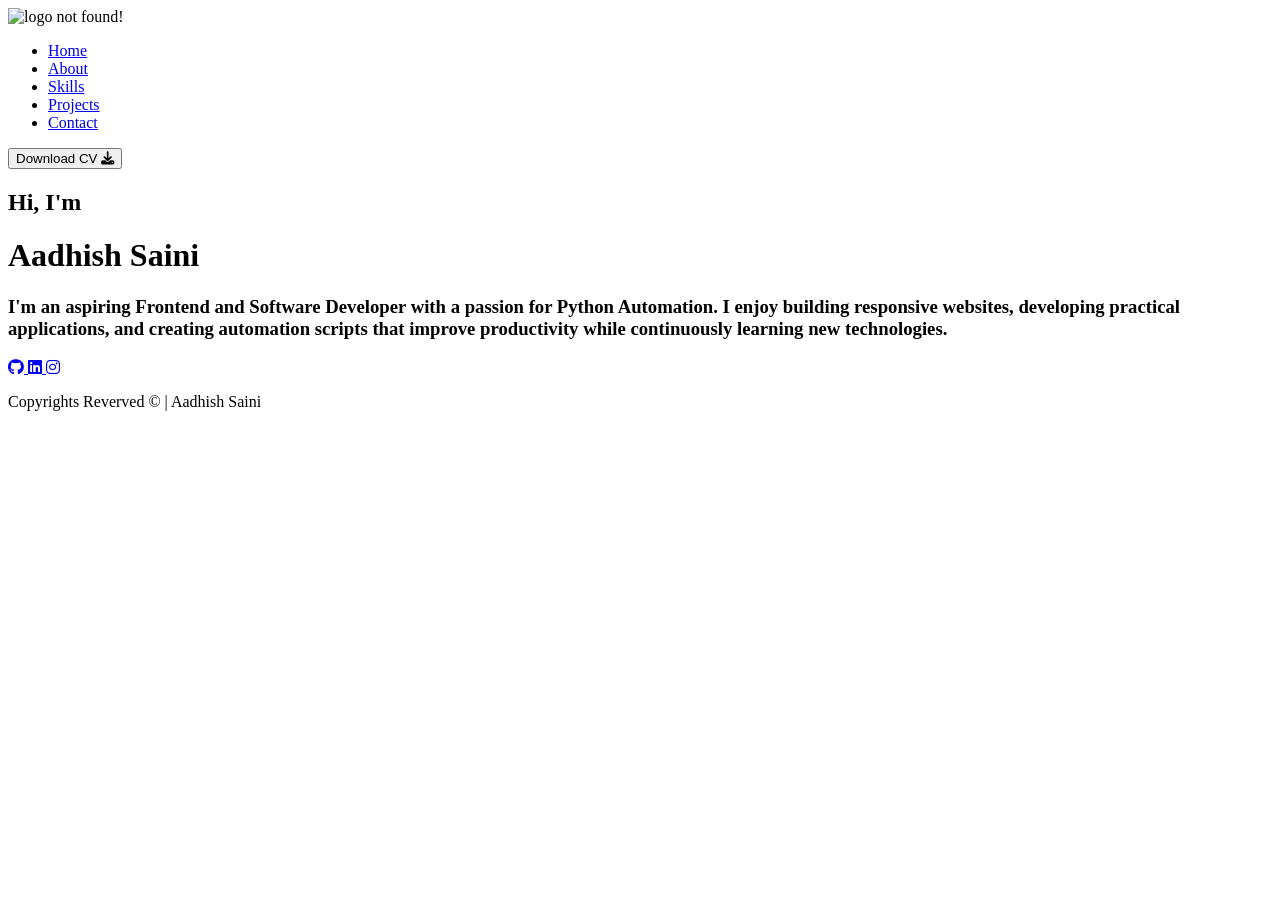
==== structure/index.html @ f93b26cc "Add portfolio website files" ====
<!DOCTYPE html>
<html lang="en">

<head>
    <meta charset="UTF-8">
    <meta name="viewport" content="width=device-width, initial-scale=1.0">
    <title>Portfolio - Home</title>
    <link rel="stylesheet" href="css/index_style.css">
    <link rel="stylesheet" href="https://cdnjs.cloudflare.com/ajax/libs/font-awesome/4.7.0/css/font-awesome.min.css">
    <link rel="stylesheet" href="https://cdnjs.cloudflare.com/ajax/libs/font-awesome/6.7.2/css/all.min.css">
</head>

<body>
    <header>
        <nav>
            <div class="logo">
                <img src="images/website-logo.png" alt="logo not found!">
            </div>
            <div class="connecting">

                <div class="headings">
                    
                    <ul>
                        <li><a href="index.html" id="home">Home</a></li>
                        <li><a href="about.html">About</a></li>
                        <li><a href="skills.html">Skills</a></li>
                        <li><a href="projects.html">Projects</a></li>
                        <li><a href="contact.html" id="contact">Contact</a></li>
                        
                    </ul>
                </div>
                <div class="downloadbutton">
                    <a href="files/Aadhish_resume.pdf"><button id="download-button">Download CV <i
                        class="fa fa-download"></i></button></a>
                    </div>
                </div>
            </div>
        </nav>

    </header>
    <main>
        <div class="container">
            <div class="lines">
                <h2>Hi, I'm</h1>
                <h1>Aadhish Saini</h1>
                <h2><span id="typing"></span></h2>
                <h3>I'm an aspiring Frontend and Software Developer with a passion for Python Automation. I enjoy                    building responsive websites, developing practical applications, and creating automation scripts                    that improve productivity while continuously learning new technologies.</h1>
                <div class="contacts">
                    <a href="https://github.com/aadhish-saini">
                        <i class="fa-brands fa-github"></i>
                    </a>
                    <a href="https://www.linkedin.com/in/aadhish-saini-797036405/">
                        <i class="fa-brands fa-linkedin"></i>
                    </a>
                    <a href="https://www.instagram.com/aadhish_saini/">
                        <i class="fa-brands fa-instagram"></i>
                    </a>
                </div>
            </div>
            <div class="myimage">
                <!-- <img src="images/image.png" alt="image couldn't be loaded! "> -->
            </div>
        </div>
    </main>



    <footer>
        <p>Copyrights Reverved &copy; | Aadhish Saini</p>
    </footer>

    <script src="js/script.js"></script>
</body>

</html>
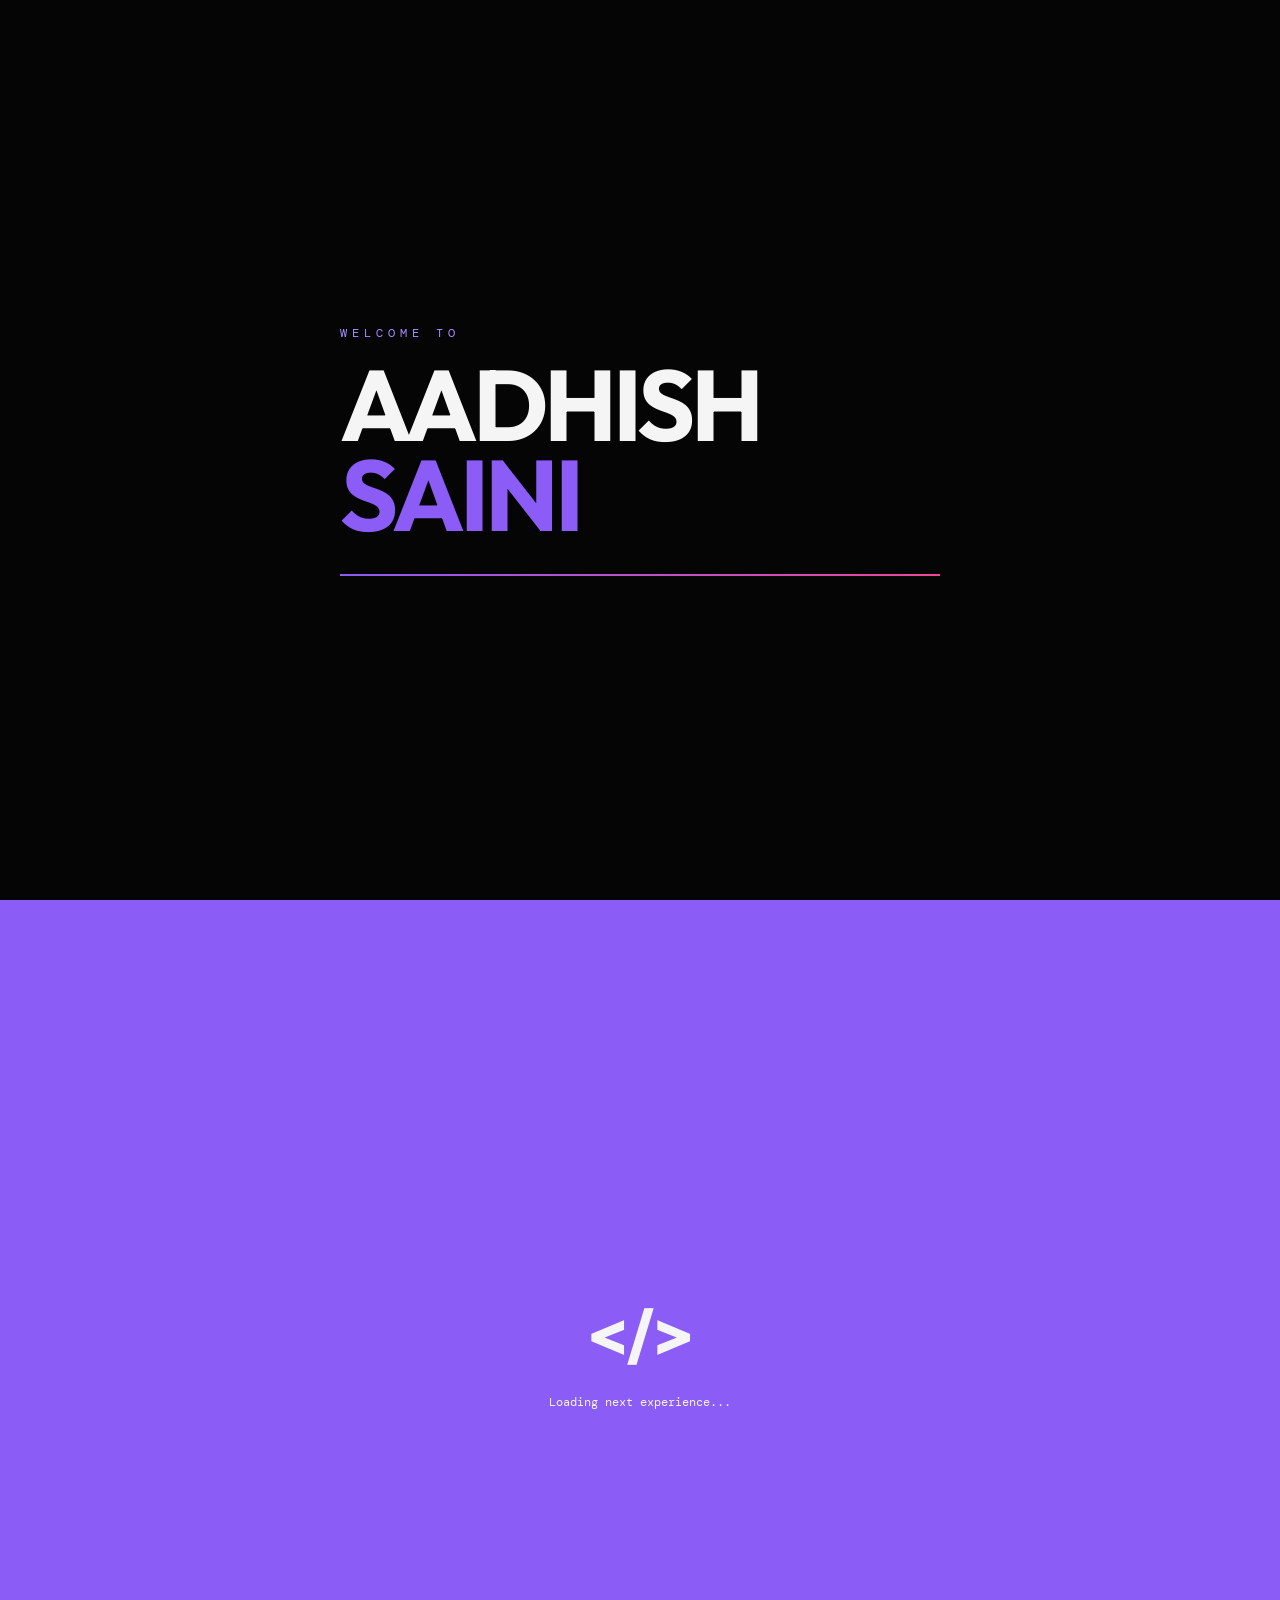
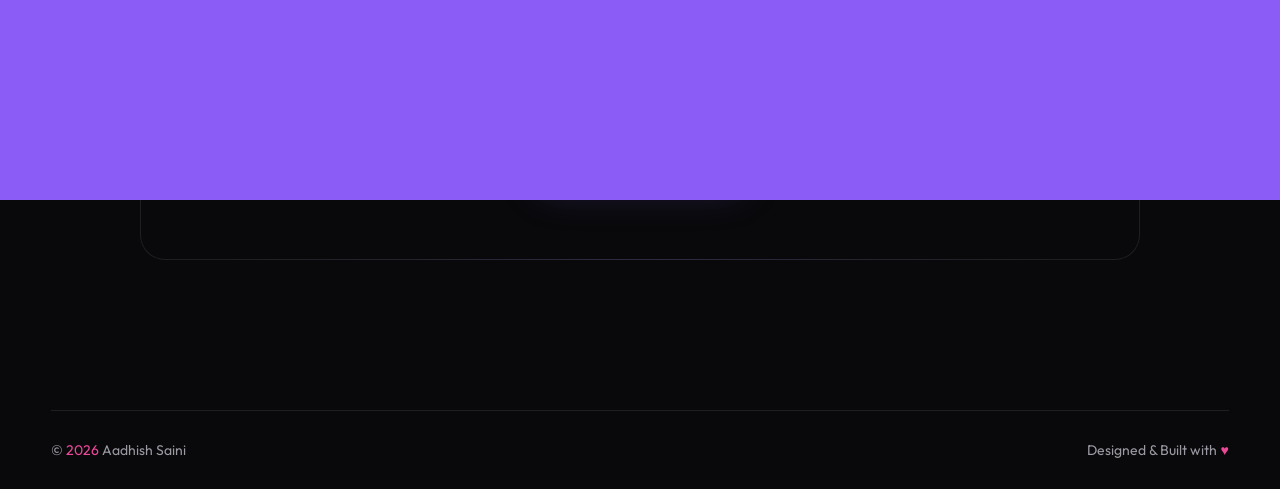
==== commit 7c907bb7: "Redesign portfolio pages and add animations" ====
--- a/structure/index.html
+++ b/structure/index.html
@@ -4,72 +4,434 @@
 <head>
     <meta charset="UTF-8">
     <meta name="viewport" content="width=device-width, initial-scale=1.0">
-    <title>Portfolio - Home</title>
-    <link rel="stylesheet" href="css/index_style.css">
-    <link rel="stylesheet" href="https://cdnjs.cloudflare.com/ajax/libs/font-awesome/4.7.0/css/font-awesome.min.css">
-    <link rel="stylesheet" href="https://cdnjs.cloudflare.com/ajax/libs/font-awesome/6.7.2/css/all.min.css">
+
+    <title>Aadhish Saini | Portfolio</title>
+
+    <link rel="stylesheet" href="../css/index_style.css">
+
+    <link rel="preconnect" href="https://fonts.googleapis.com">
+
+    <link rel="preconnect" href="https://fonts.gstatic.com" crossorigin>
+
+    <link href="https://fonts.googleapis.com/css2?family=DM+Mono:wght@400;500&family=Outfit:wght@300;400;500;600;700;800&display=swap"
+        rel="stylesheet">
+
+    <link rel="stylesheet"
+        href="<link rel="stylesheet" href="../css/index_style.css">">
+
 </head>
 
 <body>
-    <header>
-        <nav>
-            <div class="logo">
-                <img src="images/website-logo.png" alt="logo not found!">
-            </div>
-            <div class="connecting">
-
-                <div class="headings">
-                    
-                    <ul>
-                        <li><a href="index.html" id="home">Home</a></li>
-                        <li><a href="about.html">About</a></li>
-                        <li><a href="skills.html">Skills</a></li>
-                        <li><a href="projects.html">Projects</a></li>
-                        <li><a href="contact.html" id="contact">Contact</a></li>
-                        
-                    </ul>
-                </div>
-                <div class="downloadbutton">
-                    <a href="files/Aadhish_resume.pdf"><button id="download-button">Download CV <i
-                        class="fa fa-download"></i></button></a>
+
+    <!-- OPENING ANIMATION -->
+
+    <div id="loader">
+
+        <div class="loader-content">
+
+            <p class="loader-small">WELCOME TO</p>
+
+            <h1>
+                AADHISH
+                <span>SAINI</span>
+            </h1>
+
+            <div class="loader-line">
+                <div class="loader-progress"></div>
+            </div>
+
+        </div>
+
+    </div>
+
+
+    <!-- BACKGROUND -->
+
+    <div class="background">
+
+        <div class="grid"></div>
+
+        <div class="glow glow-1"></div>
+        <div class="glow glow-2"></div>
+        <div class="glow glow-3"></div>
+
+    </div>
+
+
+    <!-- NAVBAR -->
+
+    <header id="header">
+
+        <nav class="navbar">
+
+            <a href="index.html" class="logo">
+                <span>&lt;</span>
+                AS
+                <span>/&gt;</span>
+            </a>
+
+
+            <ul class="nav-links">
+
+                <li>
+                    <a href="index.html" class="active">
+                        Home
+                    </a>
+                </li>
+
+                <li>
+                    <a href="about.html">
+                        About
+                    </a>
+                </li>
+
+                <li>
+                    <a href="skills.html">
+                        Skills
+                    </a>
+                </li>
+
+                <li>
+                    <a href="projects.html">
+                        Projects
+                    </a>
+                </li>
+
+                <li>
+                    <a href="contact.html">
+                        Contact
+                    </a>
+                </li>
+
+            </ul>
+
+
+            <a href="../files/Aadhish_resume.pdf"
+                class="resume-btn magnetic"
+                target="_blank">
+
+                Resume
+
+                <i class="fa-solid fa-arrow-up-right-from-square"></i>
+
+            </a>
+
+
+            <button class="menu-btn">
+
+                <i class="fa-solid fa-bars"></i>
+
+            </button>
+
+        </nav>
+
+    </header>
+
+
+    <!-- HERO SECTION -->
+
+    <main>
+
+        <section class="hero">
+
+            <div class="hero-content">
+
+                <div class="availability reveal">
+
+                    <span class="status-dot"></span>
+
+                    Available for opportunities
+
+                </div>
+
+
+                <p class="intro reveal">
+
+                    HELLO, I'M
+
+                </p>
+
+
+                <h1 class="hero-title reveal">
+
+                    Aadhish
+                    <span>Saini.</span>
+
+                </h1>
+
+
+                <div class="developer-line reveal">
+
+                    I build as a
+
+                    <span id="typing"></span>
+
+                </div>
+
+
+                <p class="hero-description reveal">
+
+                    An aspiring developer passionate about building
+                    modern websites, practical software, and useful
+                    automation tools.
+
+                    I enjoy turning ideas into interactive digital
+                    experiences while continuously learning new
+                    technologies.
+
+                </p>
+
+
+                <div class="hero-buttons reveal">
+
+                    <a href="projects.html"
+                        class="primary-btn magnetic">
+
+                        View My Work
+
+                        <i class="fa-solid fa-arrow-right"></i>
+
+                    </a>
+
+
+                    <a href="contact.html"
+                        class="secondary-btn magnetic">
+
+                        Let's Talk
+
+                    </a>
+
+                </div>
+
+
+                <div class="socials reveal">
+
+                    <a href="https://github.com/aadhish-saini"
+                        target="_blank"
+                        aria-label="GitHub">
+
+                        <i class="fa-brands fa-github"></i>
+
+                    </a>
+
+
+                    <a href="https://www.linkedin.com/in/aadhish-saini-797036405/"
+                        target="_blank"
+                        aria-label="LinkedIn">
+
+                        <i class="fa-brands fa-linkedin-in"></i>
+
+                    </a>
+
+
+                    <a href="https://www.instagram.com/aadhish_saini/"
+                        target="_blank"
+                        aria-label="Instagram">
+
+                        <i class="fa-brands fa-instagram"></i>
+
+                    </a>
+
+                </div>
+
+            </div>
+
+
+            <!-- HERO VISUAL -->
+
+            <div class="hero-visual reveal">
+
+                <div class="orbit orbit-1"></div>
+
+                <div class="orbit orbit-2"></div>
+
+
+                <div class="code-card">
+
+                    <div class="code-header">
+
+                        <span></span>
+                        <span></span>
+                        <span></span>
+
+                        <p>developer.js</p>
+
                     </div>
-                </div>
-            </div>
-        </nav>
-
-    </header>
-    <main>
-        <div class="container">
-            <div class="lines">
-                <h2>Hi, I'm</h1>
-                <h1>Aadhish Saini</h1>
-                <h2><span id="typing"></span></h2>
-                <h3>I'm an aspiring Frontend and Software Developer with a passion for Python Automation. I enjoy                    building responsive websites, developing practical applications, and creating automation scripts                    that improve productivity while continuously learning new technologies.</h1>
-                <div class="contacts">
-                    <a href="https://github.com/aadhish-saini">
-                        <i class="fa-brands fa-github"></i>
-                    </a>
-                    <a href="https://www.linkedin.com/in/aadhish-saini-797036405/">
-                        <i class="fa-brands fa-linkedin"></i>
-                    </a>
-                    <a href="https://www.instagram.com/aadhish_saini/">
-                        <i class="fa-brands fa-instagram"></i>
-                    </a>
-                </div>
-            </div>
-            <div class="myimage">
-                <!-- <img src="images/image.png" alt="image couldn't be loaded! "> -->
-            </div>
+
+
+                    <div class="code-body">
+
+                        <p>
+                            <span class="purple">const</span>
+                            developer =
+                            <span class="orange">{</span>
+                        </p>
+
+                        <p class="indent">
+                            name:
+                            <span class="green">"Aadhish"</span>,
+                        </p>
+
+                        <p class="indent">
+                            passion:
+                            <span class="green">"Building"</span>,
+                        </p>
+
+                        <p class="indent">
+                            learning:
+                            <span class="blue">true</span>,
+                        </p>
+
+                        <p class="indent">
+                            creativity:
+                            <span class="blue">∞</span>
+                        </p>
+
+                        <p>
+                            <span class="orange">}</span>;
+                        </p>
+
+                    </div>
+
+                </div>
+
+
+                <div class="floating-card card-html">
+
+                    <i class="fa-brands fa-html5"></i>
+
+                    HTML
+
+                </div>
+
+
+                <div class="floating-card card-js">
+
+                    <i class="fa-brands fa-js"></i>
+
+                    JavaScript
+
+                </div>
+
+
+                <div class="floating-card card-python">
+
+                    <i class="fa-brands fa-python"></i>
+
+                    Python
+
+                </div>
+
+            </div>
+
+        </section>
+
+
+        <!-- SCROLL INDICATOR -->
+
+        <div class="scroll-indicator">
+
+            <span>SCROLL TO EXPLORE</span>
+
+            <div class="scroll-line"></div>
+
         </div>
+
+
+        <!-- QUICK STATS -->
+
+        <section class="stats-section">
+
+            <div class="stat reveal">
+
+                <h2 data-target="3">0</h2>
+
+                <p>Core Technologies</p>
+
+            </div>
+
+
+            <div class="stat reveal">
+
+                <h2 data-target="5">0</h2>
+
+                <p>Portfolio Sections</p>
+
+            </div>
+
+
+            <div class="stat reveal">
+
+                <h2 data-target="100">0</h2>
+
+                <p>Percent Curiosity</p>
+
+            </div>
+
+        </section>
+
+
+        <!-- CTA -->
+
+        <section class="cta-section reveal">
+
+            <p>HAVE AN IDEA?</p>
+
+            <h2>
+                Let's build something
+                <span>awesome.</span>
+            </h2>
+
+            <a href="contact.html"
+                class="primary-btn magnetic">
+
+                Start a Conversation
+
+                <i class="fa-solid fa-arrow-right"></i>
+
+            </a>
+
+        </section>
+
     </main>
 
 
+    <!-- FOOTER -->
 
     <footer>
-        <p>Copyrights Reverved &copy; | Aadhish Saini</p>
+
+        <div>
+
+            © <span id="year"></span>
+            Aadhish Saini
+
+        </div>
+
+        <p>
+            Designed & Built with
+            <span>♥</span>
+        </p>
+
     </footer>
 
-    <script src="js/script.js"></script>
+
+    <!-- CLOSING TRANSITION -->
+
+    <div id="page-transition">
+
+        <div class="transition-content">
+
+            <span>&lt;/&gt;</span>
+
+            <p>Loading next experience...</p>
+
+        </div>
+
+    </div>
+
+
+    <script src="../js/script.js"></script>
+
 </body>
 
 </html>
--- a/css/index_style.css
+++ b/css/index_style.css
@@ -0,0 +1,958 @@
+:root {
+    --bg: #09090b;
+    --bg-soft: #111113;
+    --text: #f5f5f5;
+    --muted: #9a9aa3;
+    --accent: #8b5cf6;
+    --accent-light: #a78bfa;
+    --border: rgba(255, 255, 255, 0.09);
+}
+
+* {
+    margin: 0;
+    padding: 0;
+    box-sizing: border-box;
+}
+
+html {
+    scroll-behavior: smooth;
+}
+
+body {
+    background: var(--bg);
+    color: var(--text);
+    font-family: "Outfit", sans-serif;
+    overflow-x: hidden;
+}
+
+
+/* =========================
+   OPENING LOADER
+========================= */
+
+#loader {
+    position: fixed;
+    inset: 0;
+    background: #050505;
+    z-index: 9999;
+
+    display: flex;
+    align-items: center;
+    justify-content: center;
+
+    transition:
+        transform 1s cubic-bezier(.77, 0, .18, 1),
+        opacity .6s ease;
+}
+
+#loader.loaded {
+    transform: translateY(-100%);
+    pointer-events: none;
+}
+
+.loader-content {
+    width: min(600px, 80vw);
+}
+
+.loader-small {
+    color: var(--accent-light);
+    letter-spacing: 5px;
+    font-family: "DM Mono", monospace;
+    font-size: 12px;
+    margin-bottom: 18px;
+}
+
+.loader-content h1 {
+    font-size: clamp(45px, 9vw, 100px);
+    line-height: .9;
+    letter-spacing: -4px;
+}
+
+.loader-content h1 span {
+    color: var(--accent);
+}
+
+.loader-line {
+    height: 2px;
+    width: 100%;
+    background: #222;
+    margin-top: 35px;
+    overflow: hidden;
+}
+
+.loader-progress {
+    height: 100%;
+    width: 0%;
+    background: linear-gradient(
+        90deg,
+        var(--accent),
+        #ec4899
+    );
+
+    animation: loading 1.8s ease forwards;
+}
+
+@keyframes loading {
+    to {
+        width: 100%;
+    }
+}
+
+
+/* =========================
+   BACKGROUND
+========================= */
+
+.background {
+    position: fixed;
+    inset: 0;
+    z-index: -2;
+    overflow: hidden;
+}
+
+.grid {
+    position: absolute;
+    inset: 0;
+
+    background-image:
+        linear-gradient(
+            rgba(255,255,255,.025) 1px,
+            transparent 1px
+        ),
+        linear-gradient(
+            90deg,
+            rgba(255,255,255,.025) 1px,
+            transparent 1px
+        );
+
+    background-size: 50px 50px;
+
+    mask-image:
+        radial-gradient(
+            ellipse at center,
+            black,
+            transparent 75%
+        );
+}
+
+.glow {
+    position: absolute;
+    width: 500px;
+    height: 500px;
+
+    border-radius: 50%;
+    filter: blur(120px);
+
+    opacity: .14;
+
+    animation: floatGlow 10s ease-in-out infinite alternate;
+}
+
+.glow-1 {
+    background: #7c3aed;
+    top: -100px;
+    left: -100px;
+}
+
+.glow-2 {
+    background: #2563eb;
+    right: -150px;
+    top: 30%;
+    animation-delay: -4s;
+}
+
+.glow-3 {
+    background: #db2777;
+    left: 30%;
+    bottom: -250px;
+    animation-delay: -7s;
+}
+
+@keyframes floatGlow {
+
+    to {
+        transform:
+            translate(100px, 80px)
+            scale(1.2);
+    }
+}
+
+
+/* =========================
+   NAVBAR
+========================= */
+
+header {
+    position: fixed;
+    top: 0;
+    width: 100%;
+    z-index: 100;
+    transition: .4s ease;
+}
+
+header.scrolled {
+    background: rgba(9, 9, 11, .72);
+    backdrop-filter: blur(20px);
+    border-bottom: 1px solid var(--border);
+}
+
+.navbar {
+    width: min(1200px, 92%);
+    height: 80px;
+
+    margin: auto;
+
+    display: flex;
+    align-items: center;
+    justify-content: space-between;
+}
+
+.logo {
+    text-decoration: none;
+    color: white;
+
+    font-size: 22px;
+    font-weight: 800;
+}
+
+.logo span {
+    color: var(--accent-light);
+}
+
+.nav-links {
+    display: flex;
+    gap: 35px;
+
+    list-style: none;
+}
+
+.nav-links a {
+    color: var(--muted);
+    text-decoration: none;
+
+    font-size: 15px;
+
+    transition: .3s ease;
+}
+
+.nav-links a:hover,
+.nav-links a.active {
+    color: white;
+}
+
+.resume-btn {
+    border: 1px solid var(--border);
+
+    padding: 11px 18px;
+    border-radius: 10px;
+
+    text-decoration: none;
+    color: white;
+
+    font-size: 14px;
+
+    transition: .3s;
+}
+
+.resume-btn:hover {
+    border-color: var(--accent);
+    background: rgba(139, 92, 246, .12);
+}
+
+.menu-btn {
+    display: none;
+
+    background: transparent;
+    border: none;
+
+    color: white;
+    font-size: 20px;
+}
+
+
+/* =========================
+   HERO
+========================= */
+
+.hero {
+    width: min(1200px, 92%);
+    min-height: 100vh;
+
+    margin: auto;
+
+    display: grid;
+    grid-template-columns: 1.1fr .9fr;
+
+    align-items: center;
+
+    gap: 60px;
+
+    padding-top: 80px;
+}
+
+.availability {
+    display: inline-flex;
+    align-items: center;
+    gap: 9px;
+
+    padding: 8px 13px;
+
+    border: 1px solid var(--border);
+    border-radius: 50px;
+
+    font-family: "DM Mono", monospace;
+    font-size: 11px;
+
+    color: var(--muted);
+}
+
+.status-dot {
+    width: 8px;
+    height: 8px;
+
+    border-radius: 50%;
+    background: #22c55e;
+
+    box-shadow: 0 0 12px #22c55e;
+
+    animation: pulse 1.5s infinite;
+}
+
+@keyframes pulse {
+
+    50% {
+        transform: scale(.65);
+        opacity: .5;
+    }
+}
+
+.intro {
+    margin-top: 30px;
+
+    color: var(--accent-light);
+
+    font-family: "DM Mono", monospace;
+    font-size: 13px;
+
+    letter-spacing: 3px;
+}
+
+.hero-title {
+    font-size: clamp(65px, 9vw, 125px);
+
+    line-height: .88;
+    letter-spacing: -6px;
+
+    margin-top: 15px;
+}
+
+.hero-title span {
+    color: transparent;
+
+    -webkit-text-stroke: 1px var(--accent-light);
+}
+
+.developer-line {
+    margin-top: 28px;
+
+    font-size: clamp(18px, 2vw, 25px);
+    color: var(--muted);
+}
+
+#typing {
+    color: white;
+    border-right: 2px solid var(--accent);
+
+    padding-right: 5px;
+}
+
+.hero-description {
+    max-width: 600px;
+
+    margin-top: 25px;
+
+    color: var(--muted);
+
+    font-size: 17px;
+    line-height: 1.8;
+}
+
+.hero-buttons {
+    display: flex;
+    gap: 15px;
+
+    margin-top: 35px;
+}
+
+.primary-btn,
+.secondary-btn {
+    display: inline-flex;
+    align-items: center;
+    gap: 10px;
+
+    padding: 14px 22px;
+
+    border-radius: 10px;
+
+    text-decoration: none;
+
+    transition:
+        transform .2s ease,
+        box-shadow .3s ease;
+}
+
+.primary-btn {
+    background: var(--accent);
+    color: white;
+
+    box-shadow:
+        0 10px 40px rgba(139, 92, 246, .25);
+}
+
+.primary-btn:hover {
+    box-shadow:
+        0 15px 50px rgba(139, 92, 246, .45);
+}
+
+.secondary-btn {
+    color: white;
+
+    border: 1px solid var(--border);
+}
+
+.secondary-btn:hover {
+    background: rgba(255,255,255,.05);
+}
+
+.socials {
+    display: flex;
+    gap: 18px;
+
+    margin-top: 45px;
+}
+
+.socials a {
+    width: 42px;
+    height: 42px;
+
+    display: grid;
+    place-items: center;
+
+    border: 1px solid var(--border);
+    border-radius: 50%;
+
+    color: var(--muted);
+
+    text-decoration: none;
+
+    transition: .3s;
+}
+
+.socials a:hover {
+    color: white;
+
+    transform: translateY(-5px);
+
+    border-color: var(--accent);
+}
+
+
+/* =========================
+   CODE CARD
+========================= */
+
+.hero-visual {
+    position: relative;
+
+    min-height: 500px;
+
+    display: flex;
+    align-items: center;
+    justify-content: center;
+}
+
+.code-card {
+    width: min(100%, 440px);
+
+    background:
+        linear-gradient(
+            145deg,
+            rgba(255,255,255,.09),
+            rgba(255,255,255,.02)
+        );
+
+    border: 1px solid var(--border);
+
+    border-radius: 20px;
+
+    overflow: hidden;
+
+    backdrop-filter: blur(20px);
+
+    box-shadow:
+        0 30px 80px rgba(0,0,0,.5);
+
+    animation: cardFloat 6s ease-in-out infinite;
+}
+
+@keyframes cardFloat {
+
+    50% {
+        transform: translateY(-15px);
+    }
+}
+
+.code-header {
+    height: 55px;
+
+    border-bottom: 1px solid var(--border);
+
+    display: flex;
+    align-items: center;
+
+    padding: 0 18px;
+}
+
+.code-header span {
+    width: 10px;
+    height: 10px;
+
+    background: #ff5f57;
+
+    border-radius: 50%;
+
+    margin-right: 7px;
+}
+
+.code-header span:nth-child(2) {
+    background: #febc2e;
+}
+
+.code-header span:nth-child(3) {
+    background: #28c840;
+}
+
+.code-header p {
+    margin-left: 10px;
+
+    font-family: "DM Mono", monospace;
+    font-size: 12px;
+
+    color: var(--muted);
+}
+
+.code-body {
+    padding: 35px;
+
+    font-family: "DM Mono", monospace;
+
+    color: #e4e4e7;
+
+    font-size: 15px;
+
+    line-height: 2;
+}
+
+.indent {
+    padding-left: 25px;
+}
+
+.purple {
+    color: #c084fc;
+}
+
+.orange {
+    color: #fb923c;
+}
+
+.green {
+    color: #86efac;
+}
+
+.blue {
+    color: #60a5fa;
+}
+
+
+/* FLOATING TECHNOLOGIES */
+
+.floating-card {
+    position: absolute;
+
+    display: flex;
+    align-items: center;
+    gap: 8px;
+
+    padding: 12px 16px;
+
+    background: rgba(20,20,25,.8);
+
+    border: 1px solid var(--border);
+
+    border-radius: 12px;
+
+    backdrop-filter: blur(15px);
+
+    font-size: 13px;
+
+    animation: floating 4s ease-in-out infinite;
+}
+
+.floating-card i {
+    font-size: 20px;
+}
+
+.card-html {
+    top: 5%;
+    left: -5%;
+}
+
+.card-js {
+    bottom: 10%;
+    right: -5%;
+
+    animation-delay: -2s;
+}
+
+.card-python {
+    bottom: 0;
+    left: 5%;
+
+    animation-delay: -1s;
+}
+
+@keyframes floating {
+
+    50% {
+        transform: translateY(-12px);
+    }
+}
+
+
+/* =========================
+   SCROLL INDICATOR
+========================= */
+
+.scroll-indicator {
+    position: absolute;
+
+    left: 50%;
+    bottom: 25px;
+
+    transform: translateX(-50%);
+
+    display: flex;
+    flex-direction: column;
+
+    align-items: center;
+
+    gap: 8px;
+}
+
+.scroll-indicator span {
+    font-family: "DM Mono", monospace;
+
+    font-size: 9px;
+
+    letter-spacing: 2px;
+
+    color: var(--muted);
+}
+
+.scroll-line {
+    height: 40px;
+    width: 1px;
+
+    background:
+        linear-gradient(
+            var(--accent),
+            transparent
+        );
+
+    animation: scrollLine 1.5s infinite;
+}
+
+@keyframes scrollLine {
+
+    0% {
+        transform: scaleY(0);
+        transform-origin: top;
+    }
+
+    50% {
+        transform: scaleY(1);
+        transform-origin: top;
+    }
+
+    51% {
+        transform-origin: bottom;
+    }
+
+    100% {
+        transform: scaleY(0);
+        transform-origin: bottom;
+    }
+}
+
+
+/* =========================
+   STATS
+========================= */
+
+.stats-section {
+    width: min(1000px, 90%);
+
+    margin: 120px auto;
+
+    display: grid;
+    grid-template-columns: repeat(3, 1fr);
+
+    border-top: 1px solid var(--border);
+    border-bottom: 1px solid var(--border);
+}
+
+.stat {
+    padding: 50px 30px;
+
+    text-align: center;
+}
+
+.stat:not(:last-child) {
+    border-right: 1px solid var(--border);
+}
+
+.stat h2 {
+    font-size: 55px;
+    color: white;
+}
+
+.stat p {
+    margin-top: 8px;
+    color: var(--muted);
+}
+
+
+/* =========================
+   CTA
+========================= */
+
+.cta-section {
+    width: min(1000px, 90%);
+
+    margin: 150px auto;
+
+    padding: 80px 30px;
+
+    text-align: center;
+
+    border: 1px solid var(--border);
+    border-radius: 25px;
+
+    background:
+        radial-gradient(
+            circle at top,
+            rgba(139,92,246,.15),
+            transparent 60%
+        );
+}
+
+.cta-section p {
+    color: var(--accent-light);
+
+    font-family: "DM Mono", monospace;
+
+    font-size: 12px;
+
+    letter-spacing: 3px;
+}
+
+.cta-section h2 {
+    font-size: clamp(40px, 6vw, 75px);
+
+    margin: 20px auto 35px;
+
+    max-width: 800px;
+
+    letter-spacing: -3px;
+}
+
+.cta-section h2 span {
+    color: var(--accent-light);
+}
+
+
+/* =========================
+   FOOTER
+========================= */
+
+footer {
+    width: min(1200px, 92%);
+
+    margin: auto;
+
+    padding: 30px 0;
+
+    border-top: 1px solid var(--border);
+
+    display: flex;
+    justify-content: space-between;
+
+    color: var(--muted);
+
+    font-size: 14px;
+}
+
+footer span {
+    color: #ec4899;
+}
+
+
+/* =========================
+   SCROLL REVEAL
+========================= */
+
+.reveal {
+    opacity: 0;
+
+    transform: translateY(35px);
+
+    transition:
+        opacity .8s ease,
+        transform .8s ease;
+}
+
+.reveal.show {
+    opacity: 1;
+
+    transform: translateY(0);
+}
+
+
+/* =========================
+   PAGE TRANSITION
+========================= */
+
+#page-transition {
+    position: fixed;
+
+    inset: 0;
+
+    z-index: 9998;
+
+    background: var(--accent);
+
+    transform: translateY(100%);
+
+    transition:
+        transform .8s cubic-bezier(.77, 0, .18, 1);
+
+    display: grid;
+    place-items: center;
+}
+
+#page-transition.active {
+    transform: translateY(0);
+}
+
+.transition-content {
+    text-align: center;
+}
+
+.transition-content span {
+    font-size: 70px;
+    font-weight: bold;
+}
+
+.transition-content p {
+    margin-top: 15px;
+
+    font-family: "DM Mono", monospace;
+
+    font-size: 12px;
+}
+
+
+/* =========================
+   MOBILE
+========================= */
+
+@media (max-width: 850px) {
+
+    .hero {
+        grid-template-columns: 1fr;
+
+        padding-top: 140px;
+
+        text-align: center;
+    }
+
+    .hero-content {
+        display: flex;
+        flex-direction: column;
+        align-items: center;
+    }
+
+    .hero-visual {
+        min-height: 400px;
+    }
+
+    .nav-links,
+    .resume-btn {
+        display: none;
+    }
+
+    .menu-btn {
+        display: block;
+    }
+
+    .stats-section {
+        grid-template-columns: 1fr;
+    }
+
+    .stat:not(:last-child) {
+        border-right: none;
+
+        border-bottom: 1px solid var(--border);
+    }
+
+    footer {
+        flex-direction: column;
+
+        gap: 10px;
+
+        text-align: center;
+    }
+
+    .scroll-indicator {
+        display: none;
+    }
+}
+
+@media (max-width: 500px) {
+
+    .hero-title {
+        letter-spacing: -3px;
+    }
+
+    .hero-buttons {
+        flex-direction: column;
+
+        width: 100%;
+    }
+
+    .hero-buttons a {
+        justify-content: center;
+    }
+
+    .hero-visual {
+        transform: scale(.85);
+    }
+
+    .card-html {
+        left: -10px;
+    }
+
+    .card-js {
+        right: -10px;
+    }
+}
--- a/css/index_style.css
+++ b/css/index_style.css
@@ -0,0 +1,958 @@
+:root {
+    --bg: #09090b;
+    --bg-soft: #111113;
+    --text: #f5f5f5;
+    --muted: #9a9aa3;
+    --accent: #8b5cf6;
+    --accent-light: #a78bfa;
+    --border: rgba(255, 255, 255, 0.09);
+}
+
+* {
+    margin: 0;
+    padding: 0;
+    box-sizing: border-box;
+}
+
+html {
+    scroll-behavior: smooth;
+}
+
+body {
+    background: var(--bg);
+    color: var(--text);
+    font-family: "Outfit", sans-serif;
+    overflow-x: hidden;
+}
+
+
+/* =========================
+   OPENING LOADER
+========================= */
+
+#loader {
+    position: fixed;
+    inset: 0;
+    background: #050505;
+    z-index: 9999;
+
+    display: flex;
+    align-items: center;
+    justify-content: center;
+
+    transition:
+        transform 1s cubic-bezier(.77, 0, .18, 1),
+        opacity .6s ease;
+}
+
+#loader.loaded {
+    transform: translateY(-100%);
+    pointer-events: none;
+}
+
+.loader-content {
+    width: min(600px, 80vw);
+}
+
+.loader-small {
+    color: var(--accent-light);
+    letter-spacing: 5px;
+    font-family: "DM Mono", monospace;
+    font-size: 12px;
+    margin-bottom: 18px;
+}
+
+.loader-content h1 {
+    font-size: clamp(45px, 9vw, 100px);
+    line-height: .9;
+    letter-spacing: -4px;
+}
+
+.loader-content h1 span {
+    color: var(--accent);
+}
+
+.loader-line {
+    height: 2px;
+    width: 100%;
+    background: #222;
+    margin-top: 35px;
+    overflow: hidden;
+}
+
+.loader-progress {
+    height: 100%;
+    width: 0%;
+    background: linear-gradient(
+        90deg,
+        var(--accent),
+        #ec4899
+    );
+
+    animation: loading 1.8s ease forwards;
+}
+
+@keyframes loading {
+    to {
+        width: 100%;
+    }
+}
+
+
+/* =========================
+   BACKGROUND
+========================= */
+
+.background {
+    position: fixed;
+    inset: 0;
+    z-index: -2;
+    overflow: hidden;
+}
+
+.grid {
+    position: absolute;
+    inset: 0;
+
+    background-image:
+        linear-gradient(
+            rgba(255,255,255,.025) 1px,
+            transparent 1px
+        ),
+        linear-gradient(
+            90deg,
+            rgba(255,255,255,.025) 1px,
+            transparent 1px
+        );
+
+    background-size: 50px 50px;
+
+    mask-image:
+        radial-gradient(
+            ellipse at center,
+            black,
+            transparent 75%
+        );
+}
+
+.glow {
+    position: absolute;
+    width: 500px;
+    height: 500px;
+
+    border-radius: 50%;
+    filter: blur(120px);
+
+    opacity: .14;
+
+    animation: floatGlow 10s ease-in-out infinite alternate;
+}
+
+.glow-1 {
+    background: #7c3aed;
+    top: -100px;
+    left: -100px;
+}
+
+.glow-2 {
+    background: #2563eb;
+    right: -150px;
+    top: 30%;
+    animation-delay: -4s;
+}
+
+.glow-3 {
+    background: #db2777;
+    left: 30%;
+    bottom: -250px;
+    animation-delay: -7s;
+}
+
+@keyframes floatGlow {
+
+    to {
+        transform:
+            translate(100px, 80px)
+            scale(1.2);
+    }
+}
+
+
+/* =========================
+   NAVBAR
+========================= */
+
+header {
+    position: fixed;
+    top: 0;
+    width: 100%;
+    z-index: 100;
+    transition: .4s ease;
+}
+
+header.scrolled {
+    background: rgba(9, 9, 11, .72);
+    backdrop-filter: blur(20px);
+    border-bottom: 1px solid var(--border);
+}
+
+.navbar {
+    width: min(1200px, 92%);
+    height: 80px;
+
+    margin: auto;
+
+    display: flex;
+    align-items: center;
+    justify-content: space-between;
+}
+
+.logo {
+    text-decoration: none;
+    color: white;
+
+    font-size: 22px;
+    font-weight: 800;
+}
+
+.logo span {
+    color: var(--accent-light);
+}
+
+.nav-links {
+    display: flex;
+    gap: 35px;
+
+    list-style: none;
+}
+
+.nav-links a {
+    color: var(--muted);
+    text-decoration: none;
+
+    font-size: 15px;
+
+    transition: .3s ease;
+}
+
+.nav-links a:hover,
+.nav-links a.active {
+    color: white;
+}
+
+.resume-btn {
+    border: 1px solid var(--border);
+
+    padding: 11px 18px;
+    border-radius: 10px;
+
+    text-decoration: none;
+    color: white;
+
+    font-size: 14px;
+
+    transition: .3s;
+}
+
+.resume-btn:hover {
+    border-color: var(--accent);
+    background: rgba(139, 92, 246, .12);
+}
+
+.menu-btn {
+    display: none;
+
+    background: transparent;
+    border: none;
+
+    color: white;
+    font-size: 20px;
+}
+
+
+/* =========================
+   HERO
+========================= */
+
+.hero {
+    width: min(1200px, 92%);
+    min-height: 100vh;
+
+    margin: auto;
+
+    display: grid;
+    grid-template-columns: 1.1fr .9fr;
+
+    align-items: center;
+
+    gap: 60px;
+
+    padding-top: 80px;
+}
+
+.availability {
+    display: inline-flex;
+    align-items: center;
+    gap: 9px;
+
+    padding: 8px 13px;
+
+    border: 1px solid var(--border);
+    border-radius: 50px;
+
+    font-family: "DM Mono", monospace;
+    font-size: 11px;
+
+    color: var(--muted);
+}
+
+.status-dot {
+    width: 8px;
+    height: 8px;
+
+    border-radius: 50%;
+    background: #22c55e;
+
+    box-shadow: 0 0 12px #22c55e;
+
+    animation: pulse 1.5s infinite;
+}
+
+@keyframes pulse {
+
+    50% {
+        transform: scale(.65);
+        opacity: .5;
+    }
+}
+
+.intro {
+    margin-top: 30px;
+
+    color: var(--accent-light);
+
+    font-family: "DM Mono", monospace;
+    font-size: 13px;
+
+    letter-spacing: 3px;
+}
+
+.hero-title {
+    font-size: clamp(65px, 9vw, 125px);
+
+    line-height: .88;
+    letter-spacing: -6px;
+
+    margin-top: 15px;
+}
+
+.hero-title span {
+    color: transparent;
+
+    -webkit-text-stroke: 1px var(--accent-light);
+}
+
+.developer-line {
+    margin-top: 28px;
+
+    font-size: clamp(18px, 2vw, 25px);
+    color: var(--muted);
+}
+
+#typing {
+    color: white;
+    border-right: 2px solid var(--accent);
+
+    padding-right: 5px;
+}
+
+.hero-description {
+    max-width: 600px;
+
+    margin-top: 25px;
+
+    color: var(--muted);
+
+    font-size: 17px;
+    line-height: 1.8;
+}
+
+.hero-buttons {
+    display: flex;
+    gap: 15px;
+
+    margin-top: 35px;
+}
+
+.primary-btn,
+.secondary-btn {
+    display: inline-flex;
+    align-items: center;
+    gap: 10px;
+
+    padding: 14px 22px;
+
+    border-radius: 10px;
+
+    text-decoration: none;
+
+    transition:
+        transform .2s ease,
+        box-shadow .3s ease;
+}
+
+.primary-btn {
+    background: var(--accent);
+    color: white;
+
+    box-shadow:
+        0 10px 40px rgba(139, 92, 246, .25);
+}
+
+.primary-btn:hover {
+    box-shadow:
+        0 15px 50px rgba(139, 92, 246, .45);
+}
+
+.secondary-btn {
+    color: white;
+
+    border: 1px solid var(--border);
+}
+
+.secondary-btn:hover {
+    background: rgba(255,255,255,.05);
+}
+
+.socials {
+    display: flex;
+    gap: 18px;
+
+    margin-top: 45px;
+}
+
+.socials a {
+    width: 42px;
+    height: 42px;
+
+    display: grid;
+    place-items: center;
+
+    border: 1px solid var(--border);
+    border-radius: 50%;
+
+    color: var(--muted);
+
+    text-decoration: none;
+
+    transition: .3s;
+}
+
+.socials a:hover {
+    color: white;
+
+    transform: translateY(-5px);
+
+    border-color: var(--accent);
+}
+
+
+/* =========================
+   CODE CARD
+========================= */
+
+.hero-visual {
+    position: relative;
+
+    min-height: 500px;
+
+    display: flex;
+    align-items: center;
+    justify-content: center;
+}
+
+.code-card {
+    width: min(100%, 440px);
+
+    background:
+        linear-gradient(
+            145deg,
+            rgba(255,255,255,.09),
+            rgba(255,255,255,.02)
+        );
+
+    border: 1px solid var(--border);
+
+    border-radius: 20px;
+
+    overflow: hidden;
+
+    backdrop-filter: blur(20px);
+
+    box-shadow:
+        0 30px 80px rgba(0,0,0,.5);
+
+    animation: cardFloat 6s ease-in-out infinite;
+}
+
+@keyframes cardFloat {
+
+    50% {
+        transform: translateY(-15px);
+    }
+}
+
+.code-header {
+    height: 55px;
+
+    border-bottom: 1px solid var(--border);
+
+    display: flex;
+    align-items: center;
+
+    padding: 0 18px;
+}
+
+.code-header span {
+    width: 10px;
+    height: 10px;
+
+    background: #ff5f57;
+
+    border-radius: 50%;
+
+    margin-right: 7px;
+}
+
+.code-header span:nth-child(2) {
+    background: #febc2e;
+}
+
+.code-header span:nth-child(3) {
+    background: #28c840;
+}
+
+.code-header p {
+    margin-left: 10px;
+
+    font-family: "DM Mono", monospace;
+    font-size: 12px;
+
+    color: var(--muted);
+}
+
+.code-body {
+    padding: 35px;
+
+    font-family: "DM Mono", monospace;
+
+    color: #e4e4e7;
+
+    font-size: 15px;
+
+    line-height: 2;
+}
+
+.indent {
+    padding-left: 25px;
+}
+
+.purple {
+    color: #c084fc;
+}
+
+.orange {
+    color: #fb923c;
+}
+
+.green {
+    color: #86efac;
+}
+
+.blue {
+    color: #60a5fa;
+}
+
+
+/* FLOATING TECHNOLOGIES */
+
+.floating-card {
+    position: absolute;
+
+    display: flex;
+    align-items: center;
+    gap: 8px;
+
+    padding: 12px 16px;
+
+    background: rgba(20,20,25,.8);
+
+    border: 1px solid var(--border);
+
+    border-radius: 12px;
+
+    backdrop-filter: blur(15px);
+
+    font-size: 13px;
+
+    animation: floating 4s ease-in-out infinite;
+}
+
+.floating-card i {
+    font-size: 20px;
+}
+
+.card-html {
+    top: 5%;
+    left: -5%;
+}
+
+.card-js {
+    bottom: 10%;
+    right: -5%;
+
+    animation-delay: -2s;
+}
+
+.card-python {
+    bottom: 0;
+    left: 5%;
+
+    animation-delay: -1s;
+}
+
+@keyframes floating {
+
+    50% {
+        transform: translateY(-12px);
+    }
+}
+
+
+/* =========================
+   SCROLL INDICATOR
+========================= */
+
+.scroll-indicator {
+    position: absolute;
+
+    left: 50%;
+    bottom: 25px;
+
+    transform: translateX(-50%);
+
+    display: flex;
+    flex-direction: column;
+
+    align-items: center;
+
+    gap: 8px;
+}
+
+.scroll-indicator span {
+    font-family: "DM Mono", monospace;
+
+    font-size: 9px;
+
+    letter-spacing: 2px;
+
+    color: var(--muted);
+}
+
+.scroll-line {
+    height: 40px;
+    width: 1px;
+
+    background:
+        linear-gradient(
+            var(--accent),
+            transparent
+        );
+
+    animation: scrollLine 1.5s infinite;
+}
+
+@keyframes scrollLine {
+
+    0% {
+        transform: scaleY(0);
+        transform-origin: top;
+    }
+
+    50% {
+        transform: scaleY(1);
+        transform-origin: top;
+    }
+
+    51% {
+        transform-origin: bottom;
+    }
+
+    100% {
+        transform: scaleY(0);
+        transform-origin: bottom;
+    }
+}
+
+
+/* =========================
+   STATS
+========================= */
+
+.stats-section {
+    width: min(1000px, 90%);
+
+    margin: 120px auto;
+
+    display: grid;
+    grid-template-columns: repeat(3, 1fr);
+
+    border-top: 1px solid var(--border);
+    border-bottom: 1px solid var(--border);
+}
+
+.stat {
+    padding: 50px 30px;
+
+    text-align: center;
+}
+
+.stat:not(:last-child) {
+    border-right: 1px solid var(--border);
+}
+
+.stat h2 {
+    font-size: 55px;
+    color: white;
+}
+
+.stat p {
+    margin-top: 8px;
+    color: var(--muted);
+}
+
+
+/* =========================
+   CTA
+========================= */
+
+.cta-section {
+    width: min(1000px, 90%);
+
+    margin: 150px auto;
+
+    padding: 80px 30px;
+
+    text-align: center;
+
+    border: 1px solid var(--border);
+    border-radius: 25px;
+
+    background:
+        radial-gradient(
+            circle at top,
+            rgba(139,92,246,.15),
+            transparent 60%
+        );
+}
+
+.cta-section p {
+    color: var(--accent-light);
+
+    font-family: "DM Mono", monospace;
+
+    font-size: 12px;
+
+    letter-spacing: 3px;
+}
+
+.cta-section h2 {
+    font-size: clamp(40px, 6vw, 75px);
+
+    margin: 20px auto 35px;
+
+    max-width: 800px;
+
+    letter-spacing: -3px;
+}
+
+.cta-section h2 span {
+    color: var(--accent-light);
+}
+
+
+/* =========================
+   FOOTER
+========================= */
+
+footer {
+    width: min(1200px, 92%);
+
+    margin: auto;
+
+    padding: 30px 0;
+
+    border-top: 1px solid var(--border);
+
+    display: flex;
+    justify-content: space-between;
+
+    color: var(--muted);
+
+    font-size: 14px;
+}
+
+footer span {
+    color: #ec4899;
+}
+
+
+/* =========================
+   SCROLL REVEAL
+========================= */
+
+.reveal {
+    opacity: 0;
+
+    transform: translateY(35px);
+
+    transition:
+        opacity .8s ease,
+        transform .8s ease;
+}
+
+.reveal.show {
+    opacity: 1;
+
+    transform: translateY(0);
+}
+
+
+/* =========================
+   PAGE TRANSITION
+========================= */
+
+#page-transition {
+    position: fixed;
+
+    inset: 0;
+
+    z-index: 9998;
+
+    background: var(--accent);
+
+    transform: translateY(100%);
+
+    transition:
+        transform .8s cubic-bezier(.77, 0, .18, 1);
+
+    display: grid;
+    place-items: center;
+}
+
+#page-transition.active {
+    transform: translateY(0);
+}
+
+.transition-content {
+    text-align: center;
+}
+
+.transition-content span {
+    font-size: 70px;
+    font-weight: bold;
+}
+
+.transition-content p {
+    margin-top: 15px;
+
+    font-family: "DM Mono", monospace;
+
+    font-size: 12px;
+}
+
+
+/* =========================
+   MOBILE
+========================= */
+
+@media (max-width: 850px) {
+
+    .hero {
+        grid-template-columns: 1fr;
+
+        padding-top: 140px;
+
+        text-align: center;
+    }
+
+    .hero-content {
+        display: flex;
+        flex-direction: column;
+        align-items: center;
+    }
+
+    .hero-visual {
+        min-height: 400px;
+    }
+
+    .nav-links,
+    .resume-btn {
+        display: none;
+    }
+
+    .menu-btn {
+        display: block;
+    }
+
+    .stats-section {
+        grid-template-columns: 1fr;
+    }
+
+    .stat:not(:last-child) {
+        border-right: none;
+
+        border-bottom: 1px solid var(--border);
+    }
+
+    footer {
+        flex-direction: column;
+
+        gap: 10px;
+
+        text-align: center;
+    }
+
+    .scroll-indicator {
+        display: none;
+    }
+}
+
+@media (max-width: 500px) {
+
+    .hero-title {
+        letter-spacing: -3px;
+    }
+
+    .hero-buttons {
+        flex-direction: column;
+
+        width: 100%;
+    }
+
+    .hero-buttons a {
+        justify-content: center;
+    }
+
+    .hero-visual {
+        transform: scale(.85);
+    }
+
+    .card-html {
+        left: -10px;
+    }
+
+    .card-js {
+        right: -10px;
+    }
+}
